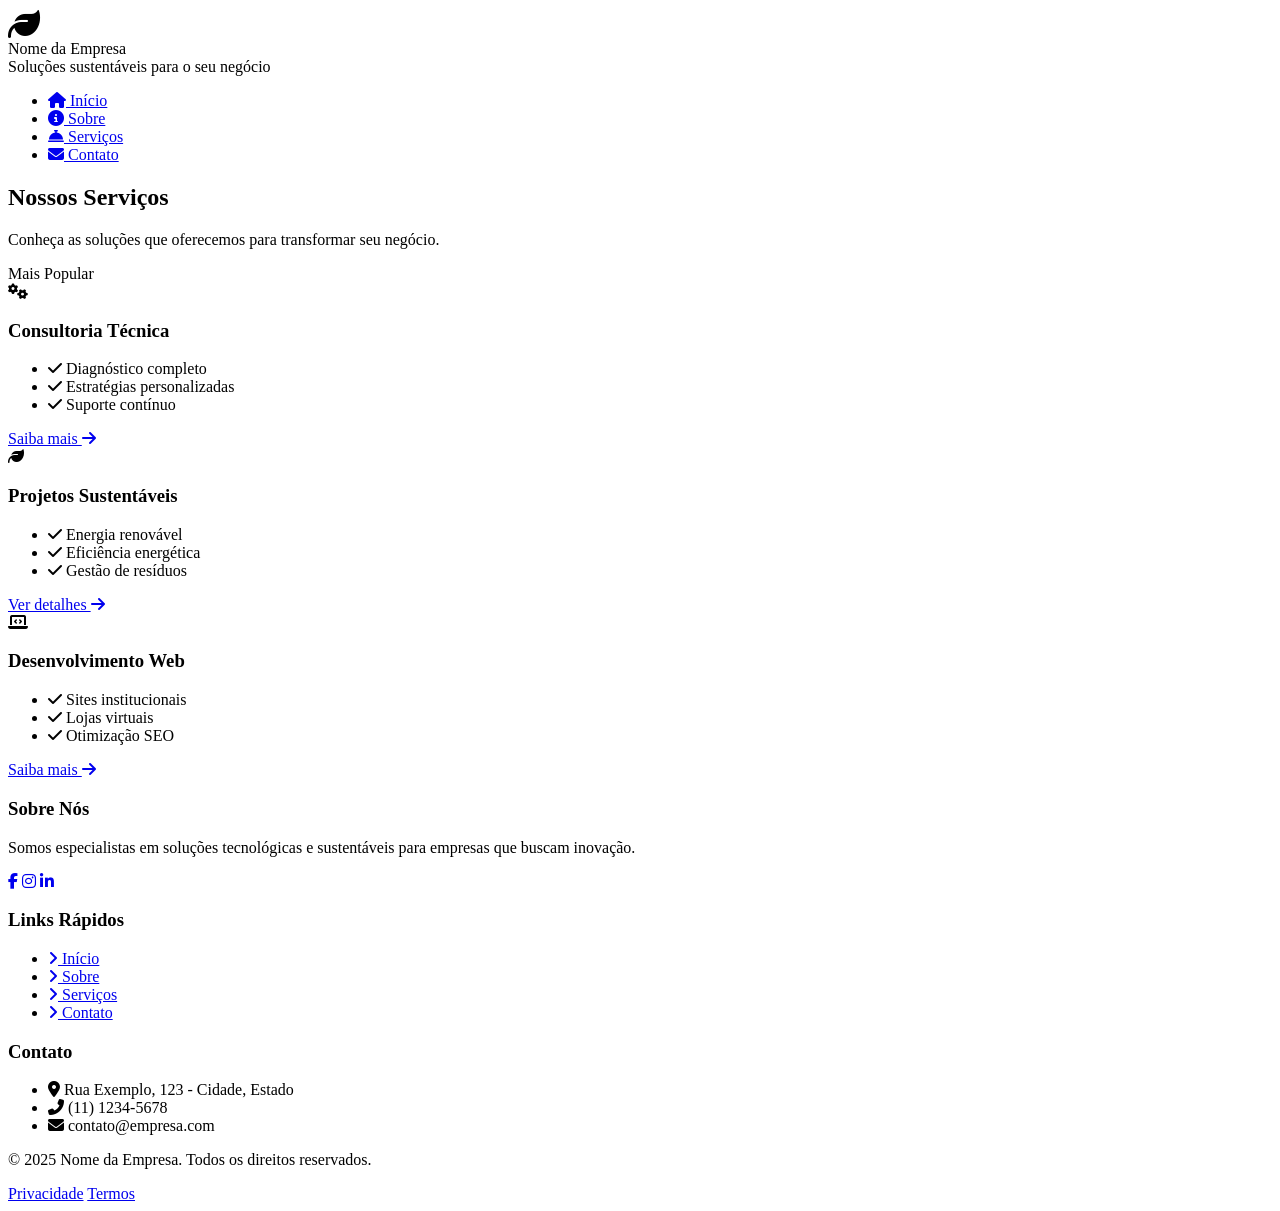
==== src/pages/serviços.html @ c9675287 "serviços.html" ====
<!DOCTYPE html>
<html lang="pt-BR">
<head>
  <meta charset="UTF-8" />
  <meta name="viewport" content="width=device-width, initial-scale=1.0"/>
  <title>Serviços</title>
  <link rel="stylesheet" href="estilos.css" />
  <link rel="stylesheet" href="https://cdnjs.cloudflare.com/ajax/libs/font-awesome/6.5.0/css/all.min.css"/>
</head>
<body>

  <!-- NAVIGATION -->
  <header class="header-app">
    <div class="header-container">
      <div class="logo-container">
        <div class="logo-icon"><i class="fas fa-leaf fa-2x" style="color: var(--verde-principal);"></i></div>
        <div>
          <div class="logo">Nome da Empresa</div>
          <span class="tagline">Soluções sustentáveis para o seu negócio</span>
        </div>
      </div>
    </div>
  </header>

  <nav class="nav-app">
    <ul>
      <li><a href="index.html"><i class="fas fa-home"></i> Início</a></li>
      <li><a href="sobre.html"><i class="fas fa-info-circle"></i> Sobre</a></li>
      <li><a href="servicos.html"><i class="fas fa-concierge-bell"></i> Serviços</a></li>
      <li><a href="contato.html"><i class="fas fa-envelope"></i> Contato</a></li>
    </ul>
  </nav>

  <div class="divider"></div>

  <!-- SEÇÃO DE SERVIÇOS -->
  <section class="services-section">
    <div class="services-container">
      <h2>Nossos <span>Serviços</span></h2>
      <p class="section-subtitle">Conheça as soluções que oferecemos para transformar seu negócio.</p>

      <div class="services-grid">

        <div class="service-card featured">
          <div class="featured-badge">Mais Popular</div>
          <div class="service-icon"><i class="fas fa-cogs"></i></div>
          <h3>Consultoria Técnica</h3>
          <ul class="service-features">
            <li><i class="fas fa-check"></i> Diagnóstico completo</li>
            <li><i class="fas fa-check"></i> Estratégias personalizadas</li>
            <li><i class="fas fa-check"></i> Suporte contínuo</li>
          </ul>
          <a href="#" class="service-link">Saiba mais <i class="fas fa-arrow-right"></i></a>
        </div>

        <div class="service-card">
          <div class="service-icon"><i class="fas fa-leaf"></i></div>
          <h3>Projetos Sustentáveis</h3>
          <ul class="service-features">
            <li><i class="fas fa-check"></i> Energia renovável</li>
            <li><i class="fas fa-check"></i> Eficiência energética</li>
            <li><i class="fas fa-check"></i> Gestão de resíduos</li>
          </ul>
          <a href="#" class="service-link">Ver detalhes <i class="fas fa-arrow-right"></i></a>
        </div>

        <div class="service-card">
          <div class="service-icon"><i class="fas fa-laptop-code"></i></div>
          <h3>Desenvolvimento Web</h3>
          <ul class="service-features">
            <li><i class="fas fa-check"></i> Sites institucionais</li>
            <li><i class="fas fa-check"></i> Lojas virtuais</li>
            <li><i class="fas fa-check"></i> Otimização SEO</li>
          </ul>
          <a href="#" class="service-link">Saiba mais <i class="fas fa-arrow-right"></i></a>
        </div>

      </div>
    </div>
  </section>

  <!-- FOOTER -->
  <footer class="footer-app">
    <div class="footer-container">
      <div class="footer-column">
        <h3>Sobre Nós</h3>
        <p>Somos especialistas em soluções tecnológicas e sustentáveis para empresas que buscam inovação.</p>
        <div class="social-links">
          <a href="#"><i class="fab fa-facebook-f"></i></a>
          <a href="#"><i class="fab fa-instagram"></i></a>
          <a href="#"><i class="fab fa-linkedin-in"></i></a>
        </div>
      </div>
      <div class="footer-column">
        <h3>Links Rápidos</h3>
        <ul>
          <li><a href="#"><i class="fas fa-angle-right"></i> Início</a></li>
          <li><a href="#"><i class="fas fa-angle-right"></i> Sobre</a></li>
          <li><a href="#"><i class="fas fa-angle-right"></i> Serviços</a></li>
          <li><a href="#"><i class="fas fa-angle-right"></i> Contato</a></li>
        </ul>
      </div>
      <div class="footer-column">
        <h3>Contato</h3>
        <ul class="contact-info">
          <li><i class="fas fa-map-marker-alt"></i> Rua Exemplo, 123 - Cidade, Estado</li>
          <li><i class="fas fa-phone-alt"></i> (11) 1234-5678</li>
          <li><i class="fas fa-envelope"></i> contato@empresa.com</li>
        </ul>
      </div>
    </div>
    <div class="footer-bottom">
      <div class="footer-bottom-container">
        <p>&copy; 2025 Nome da Empresa. Todos os direitos reservados.</p>
        <div class="footer-links">
          <a href="#">Privacidade</a>
          <a href="#">Termos</a>
        </div>
      </div>
    </div>
  </footer>

</body>
</html>
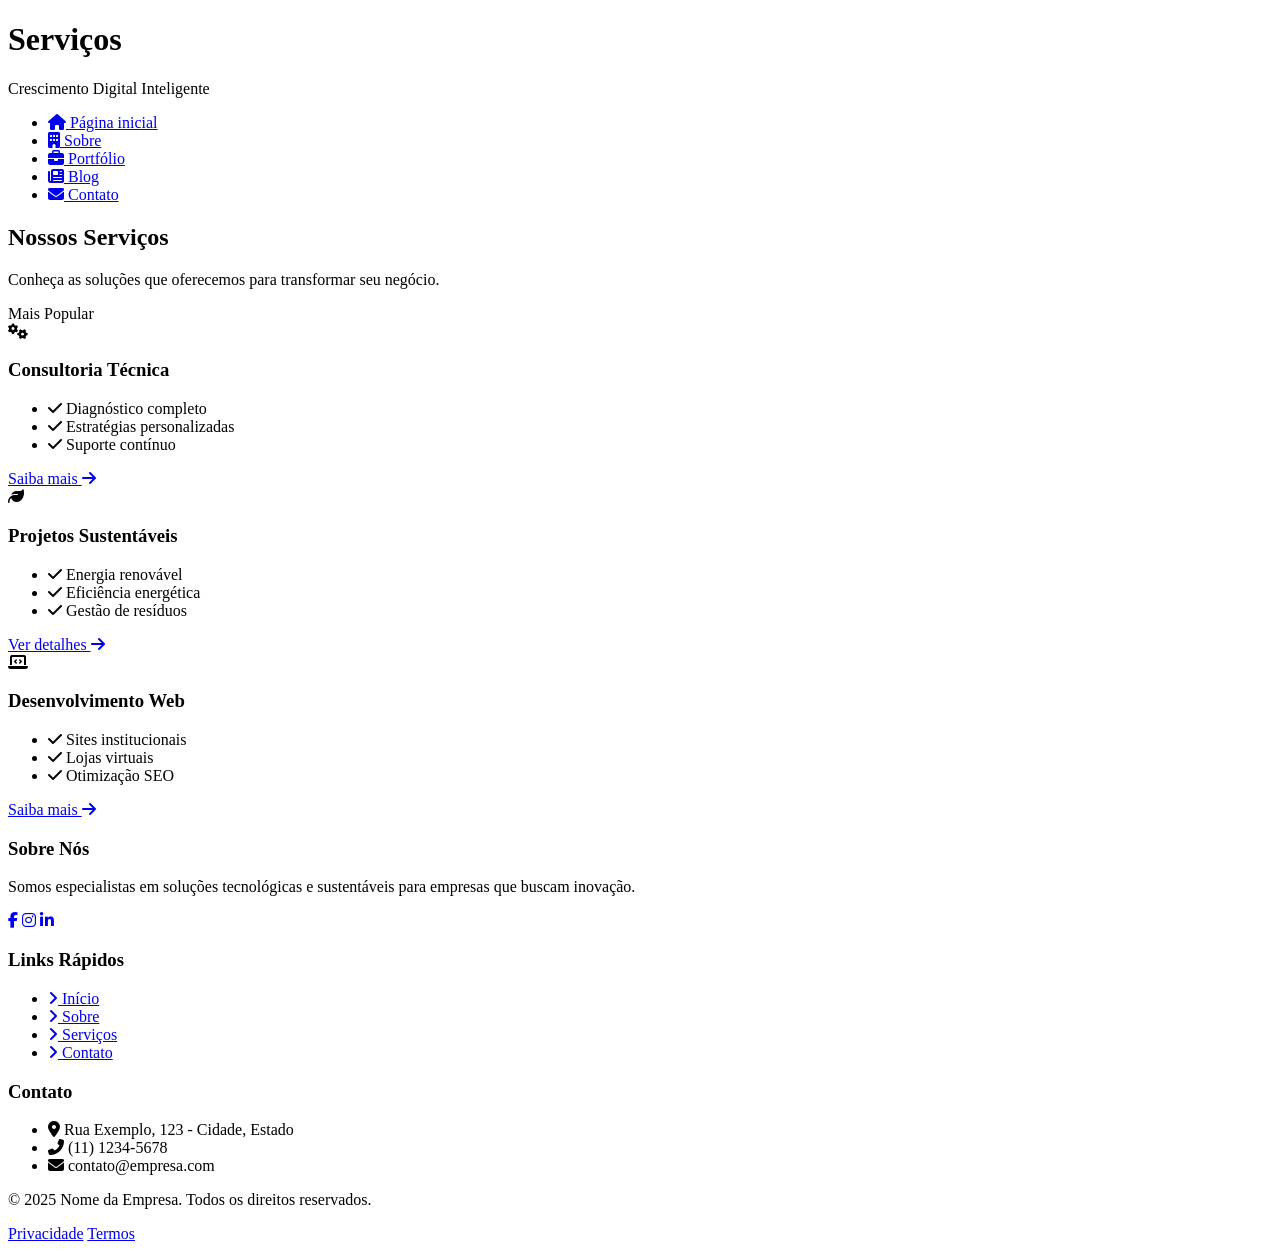
==== commit e8bbe527: "Update serviços.html" ====
--- a/src/pages/serviços.html
+++ b/src/pages/serviços.html
@@ -4,7 +4,7 @@
   <meta charset="UTF-8" />
   <meta name="viewport" content="width=device-width, initial-scale=1.0"/>
   <title>Serviços</title>
-  <link rel="stylesheet" href="estilos.css" />
+  <link rel="stylesheet" href="/src/style/serviços.css" />
   <link rel="stylesheet" href="https://cdnjs.cloudflare.com/ajax/libs/font-awesome/6.5.0/css/all.min.css"/>
 </head>
 <body>
@@ -12,27 +12,22 @@
   <!-- NAVIGATION -->
   <header class="header-app">
     <div class="header-container">
-      <div class="logo-container">
-        <div class="logo-icon"><i class="fas fa-leaf fa-2x" style="color: var(--verde-principal);"></i></div>
-        <div>
-          <div class="logo">Nome da Empresa</div>
-          <span class="tagline">Soluções sustentáveis para o seu negócio</span>
-        </div>
-      </div>
+        <h1 class="logo">Serviços</h1>
+        <span class="tagline">Crescimento Digital Inteligente</span>
     </div>
-  </header>
+</header>
 
-  <nav class="nav-app">
+<nav class="nav-app">
     <ul>
-      <li><a href="index.html"><i class="fas fa-home"></i> Início</a></li>
-      <li><a href="sobre.html"><i class="fas fa-info-circle"></i> Sobre</a></li>
-      <li><a href="servicos.html"><i class="fas fa-concierge-bell"></i> Serviços</a></li>
-      <li><a href="contato.html"><i class="fas fa-envelope"></i> Contato</a></li>
+        <li><a href="/index.html"><i class="fas fa-home"></i> Página inicial</a></li>
+        <li><a href="sobre.html"><i class="fas fa-building"></i> Sobre</a></li>
+        <li><a href="portfolio.html"><i class="fas fa-briefcase"></i> Portfólio</a></li>
+        <li><a href="blog.html"><i class="fas fa-newspaper"></i> Blog</a></li>
+        <li><a href="contato.html"><i class="fas fa-envelope"></i> Contato</a></li>
     </ul>
-  </nav>
+</nav>
 
-  <div class="divider"></div>
-
+<div class="divider"></div>
   <!-- SEÇÃO DE SERVIÇOS -->
   <section class="services-section">
     <div class="services-container">
